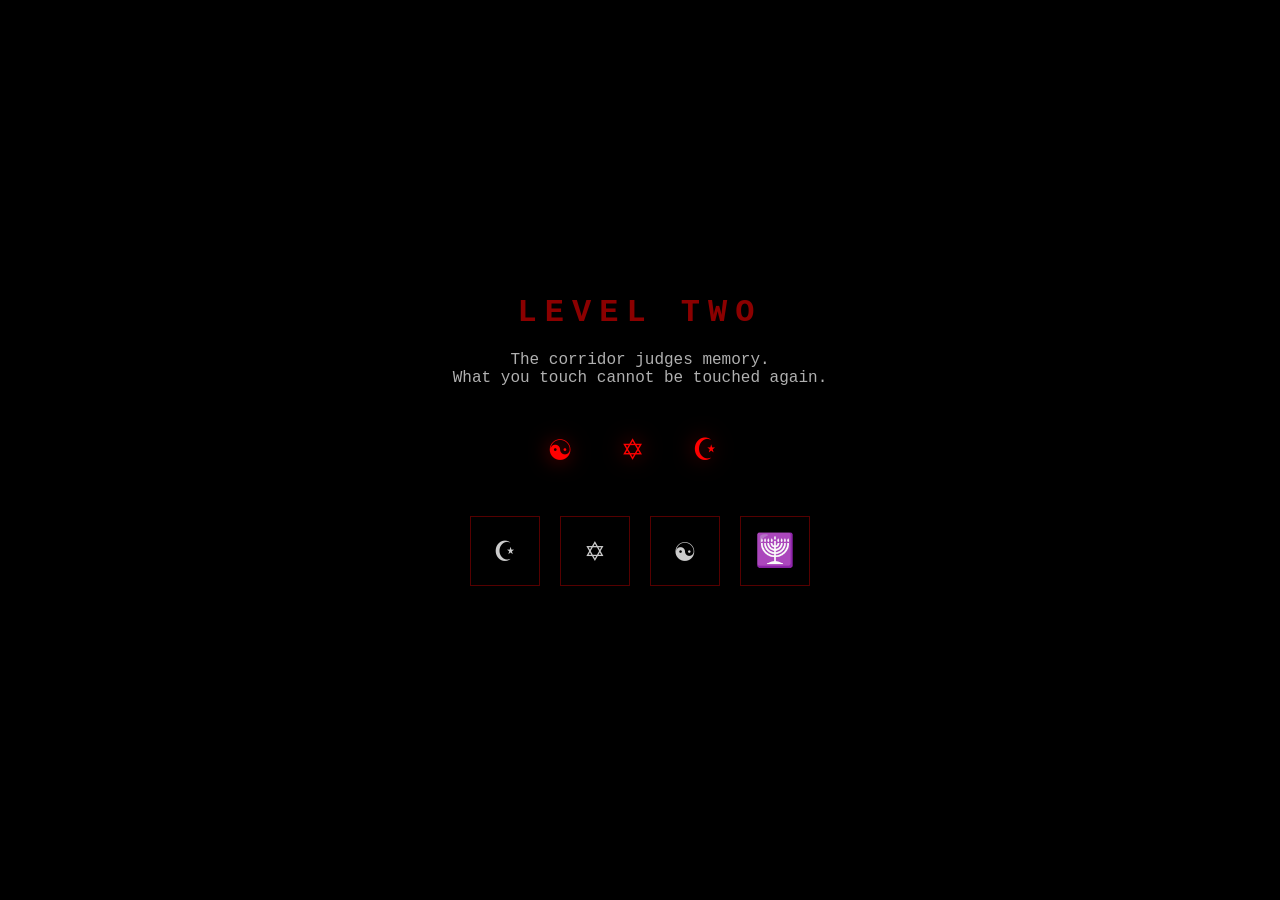
==== level2.html @ a342ce45 "Add files via upload" ====
<!DOCTYPE html>
<html lang="en">
<head>
  <meta charset="UTF-8">
  <title>HUNTED – Level Two</title>
  <link rel="stylesheet" href="level2.css">
</head>
<body>

<div class="overlay"></div>

<div class="level">
  <h1>LEVEL TWO</h1>

  <p id="story">
    The corridor judges memory.<br>
    What you touch cannot be touched again.
  </p>

  <!-- Vision -->
  <div id="vision" class="vision"></div>

  <!-- Symbol Hall -->
  <div class="hall">
    <button class="symbol" onclick="choose('☪️')">☪️</button>
    <button class="symbol" onclick="choose('✡️')">✡️</button>
    <button class="symbol" onclick="choose('☯️')">☯️</button>
    <button class="symbol" onclick="choose('🕎')">🕎</button>
  </div>

  <p id="result" class="result"></p>
</div>

<script src="level2.js"></script>
</body>
</html>
---- level2.css ----
* {
  margin:0;
  padding:0;
  box-sizing:border-box;
  font-family:'Courier New', monospace;
}

body {
  height:100vh;
  background:black;
  overflow:hidden;
}

.overlay {
  position:fixed;
  inset:0;
  background:radial-gradient(circle, rgba(0,0,0,0.4), rgba(0,0,0,0.95));
}

.level {
  position:relative;
  z-index:2;
  height:100vh;
  display:flex;
  flex-direction:column;
  justify-content:center;
  align-items:center;
  text-align:center;
  color:#cfcfcf;
}

h1 {
  color:#8b0000;
  letter-spacing:8px;
  text-shadow:0 0 20px black;
  animation:flicker 2s infinite;
}

@keyframes flicker {
  0%,100%{opacity:1;}
  50%{opacity:0.75;}
}

#story {
  margin:20px;
  max-width:500px;
  opacity:0.85;
}

/* Vision */
.vision {
  font-size:2.2rem;
  letter-spacing:15px;
  color:red;
  text-shadow:0 0 20px darkred;
  opacity:0;
  margin:20px;
  transition:opacity 0.5s;
}

/* Hall */
.hall {
  display:flex;
  gap:20px;
  margin-top:25px;
}

.symbol {
  width:70px;
  height:70px;
  font-size:2rem;
  background:black;
  border:1px solid #550000;
  color:#ccc;
  cursor:pointer;
  transition:0.3s;
}

.symbol:hover {
  box-shadow:0 0 15px red;
  color:red;
}

.symbol.used {
  opacity:0.2;
  pointer-events:none;
}

.result {
  margin-top:20px;
  color:#b30000;
  text-shadow:0 0 10px black;
}

/* Failure shake */
.shake {
  animation:shake 0.4s;
}

@keyframes shake {
  0%{transform:translateX(0);}
  25%{transform:translateX(-5px);}
  50%{transform:translateX(5px);}
  75%{transform:translateX(-5px);}
  100%{transform:translateX(0);}
}
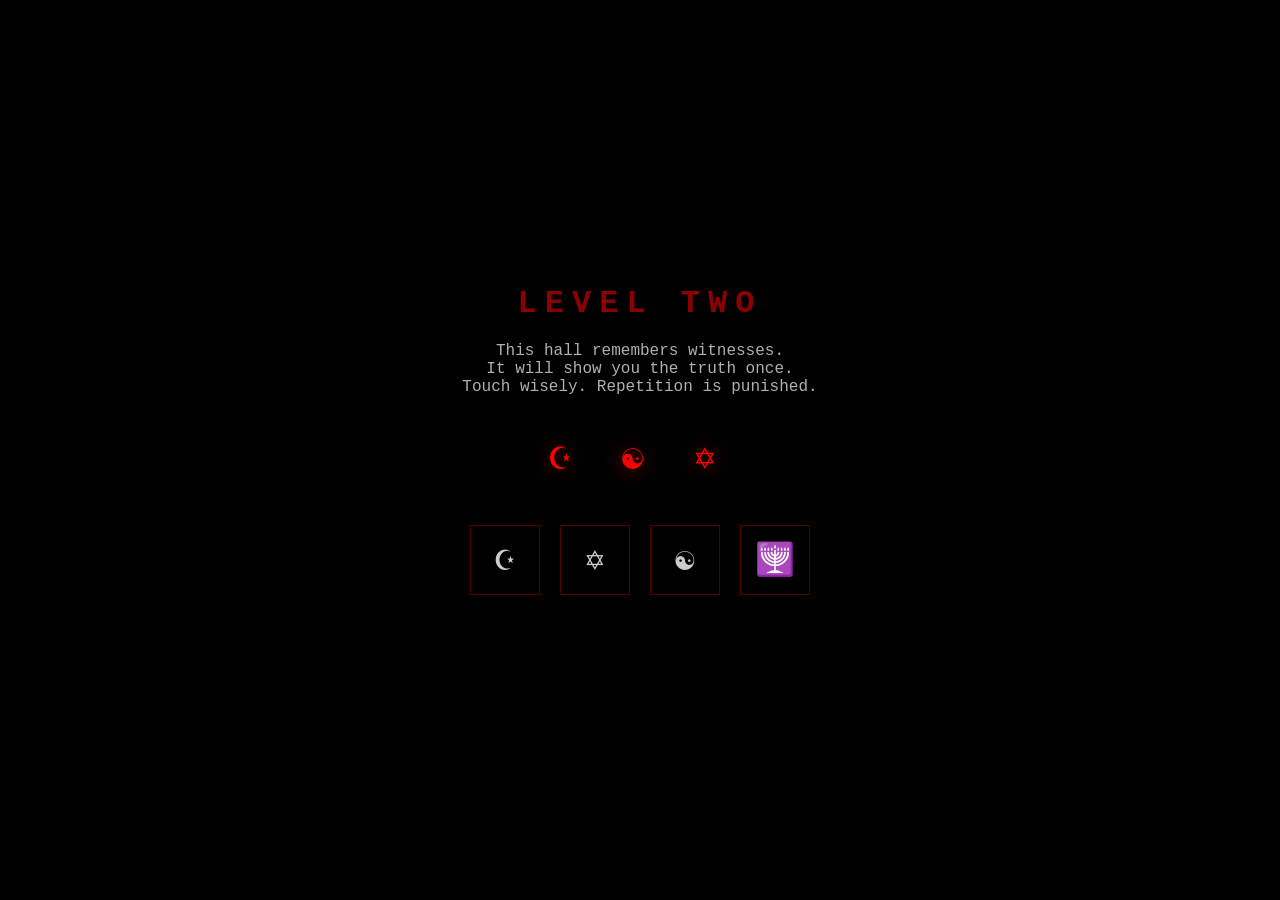
==== commit f6cb2150: "Add files via upload" ====
--- a/level2.html
+++ b/level2.html
@@ -7,20 +7,24 @@
 </head>
 <body>
 
+<!-- Background -->
+<div class="bg"></div>
 <div class="overlay"></div>
 
 <div class="level">
+
   <h1>LEVEL TWO</h1>
 
   <p id="story">
-    The corridor judges memory.<br>
-    What you touch cannot be touched again.
+    This hall remembers witnesses.<br>
+    It will show you the truth once.<br>
+    Touch wisely. Repetition is punished.
   </p>
 
-  <!-- Vision -->
+  <!-- Vision Wall -->
   <div id="vision" class="vision"></div>
 
-  <!-- Symbol Hall -->
+  <!-- Symbol Choices -->
   <div class="hall">
     <button class="symbol" onclick="choose('☪️')">☪️</button>
     <button class="symbol" onclick="choose('✡️')">✡️</button>
@@ -29,7 +33,14 @@
   </div>
 
   <p id="result" class="result"></p>
+
 </div>
+
+<!-- Sounds -->
+<audio id="ambience" src="sounds/level2_ambience.mp3" loop></audio>
+<audio id="whisper" src="sounds/whisper.mp3"></audio>
+<audio id="click" src="sounds/click.mp3"></audio>
+<audio id="fail" src="sounds/fail.mp3"></audio>
 
 <script src="level2.js"></script>
 </body>
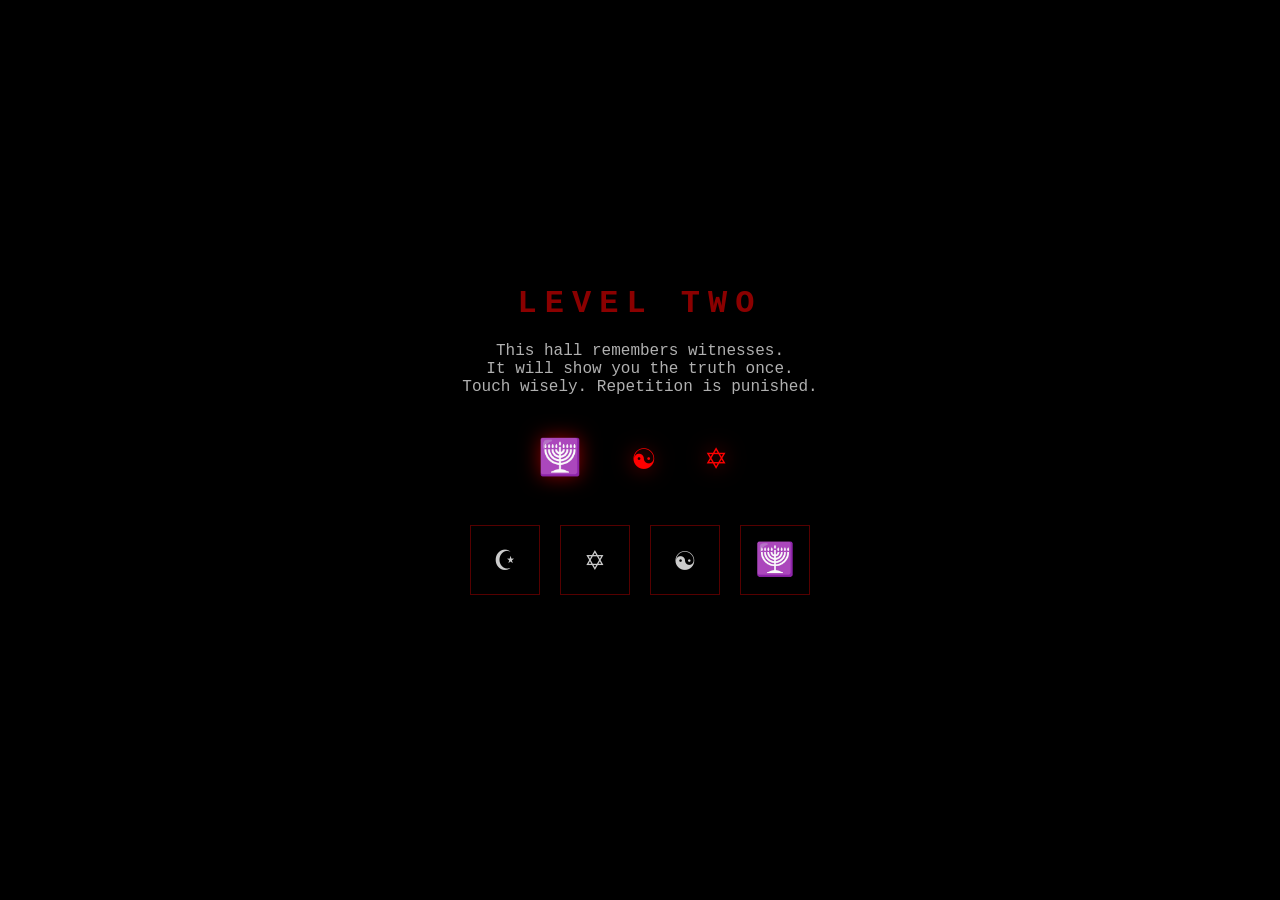
==== commit 56916bb3: "Add files via upload" ====
--- a/level2.html
+++ b/level2.html
@@ -43,5 +43,6 @@
 <audio id="fail" src="sounds/fail.mp3"></audio>
 
 <script src="level2.js"></script>
+<script src="memory.js"></script>
 </body>
 </html>
